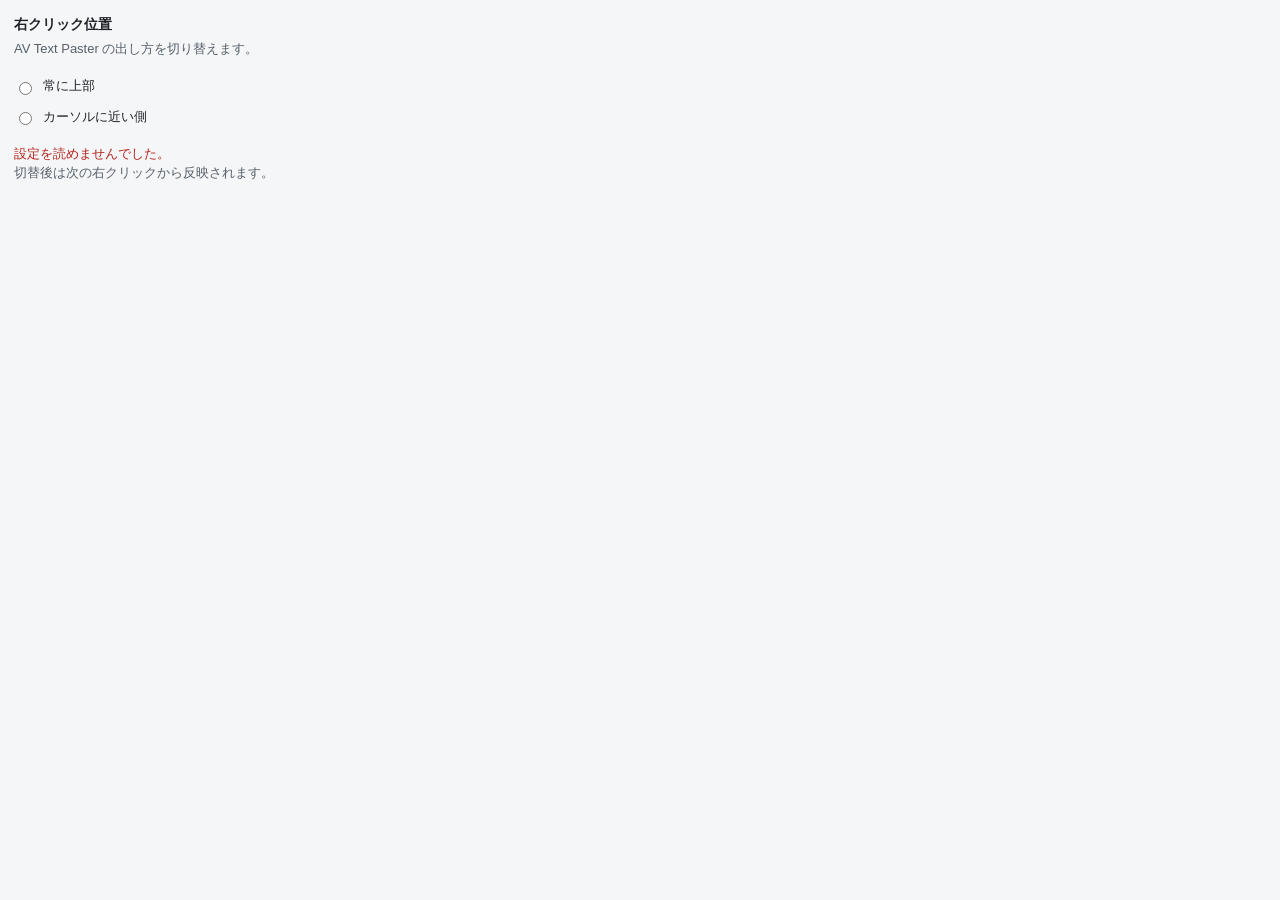
==== avtext-ffext/popup/popup.html @ 19029645 "Add AV Text menu placement mode toggle" ====
<!doctype html>
<html lang="ja">
  <head>
    <meta charset="utf-8">
    <title>AV Text Paster 設定</title>
    <link rel="stylesheet" href="popup.css">
  </head>
  <body>
    <main class="panel">
      <h1>右クリック位置</h1>
      <p class="lead">AV Text Paster の出し方を切り替えます。</p>
      <form id="mode-form">
        <label class="option">
          <input type="radio" name="menu-order-mode" value="top">
          <span>常に上部</span>
        </label>
        <label class="option">
          <input type="radio" name="menu-order-mode" value="near_cursor">
          <span>カーソルに近い側</span>
        </label>
      </form>
      <p id="status" class="status" role="status" aria-live="polite"></p>
      <p class="hint">切替後は次の右クリックから反映されます。</p>
    </main>
    <script src="popup.js"></script>
  </body>
</html>
---- avtext-ffext/popup/popup.css ----
body {
  margin: 0;
  background: #f5f6f8;
  color: #1f2328;
  font: 13px/1.45 "Yu Gothic UI", "Meiryo UI", sans-serif;
}

.panel {
  width: 260px;
  padding: 14px;
}

h1 {
  margin: 0 0 6px;
  font-size: 14px;
}

.lead,
.hint,
.status {
  margin: 0;
}

.lead,
.hint {
  color: #57606a;
}

#mode-form {
  margin: 12px 0;
}

.option {
  display: flex;
  align-items: center;
  gap: 8px;
  padding: 6px 0;
}

.status {
  min-height: 1.4em;
  color: #0b6bcb;
}

.status.is-error {
  color: #b42318;
}
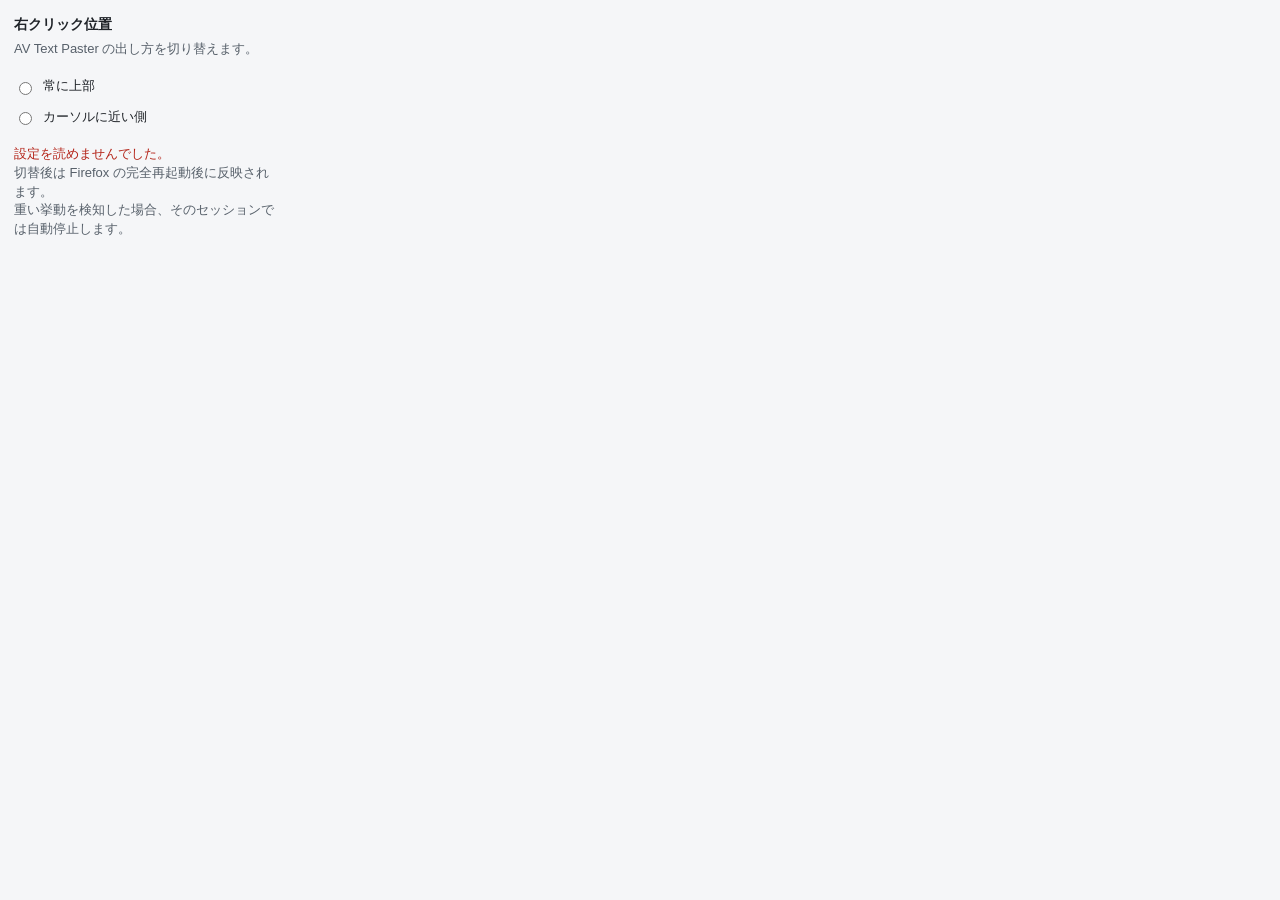
==== commit 6c3692bd: "Add session self-protection to context menu ordering" ====
--- a/avtext-ffext/popup/popup.html
+++ b/avtext-ffext/popup/popup.html
@@ -20,7 +20,8 @@
         </label>
       </form>
       <p id="status" class="status" role="status" aria-live="polite"></p>
-      <p class="hint">切替後は次の右クリックから反映されます。</p>
+      <p class="hint">切替後は Firefox の完全再起動後に反映されます。</p>
+      <p class="hint">重い挙動を検知した場合、そのセッションでは自動停止します。</p>
     </main>
     <script src="popup.js"></script>
   </body>
